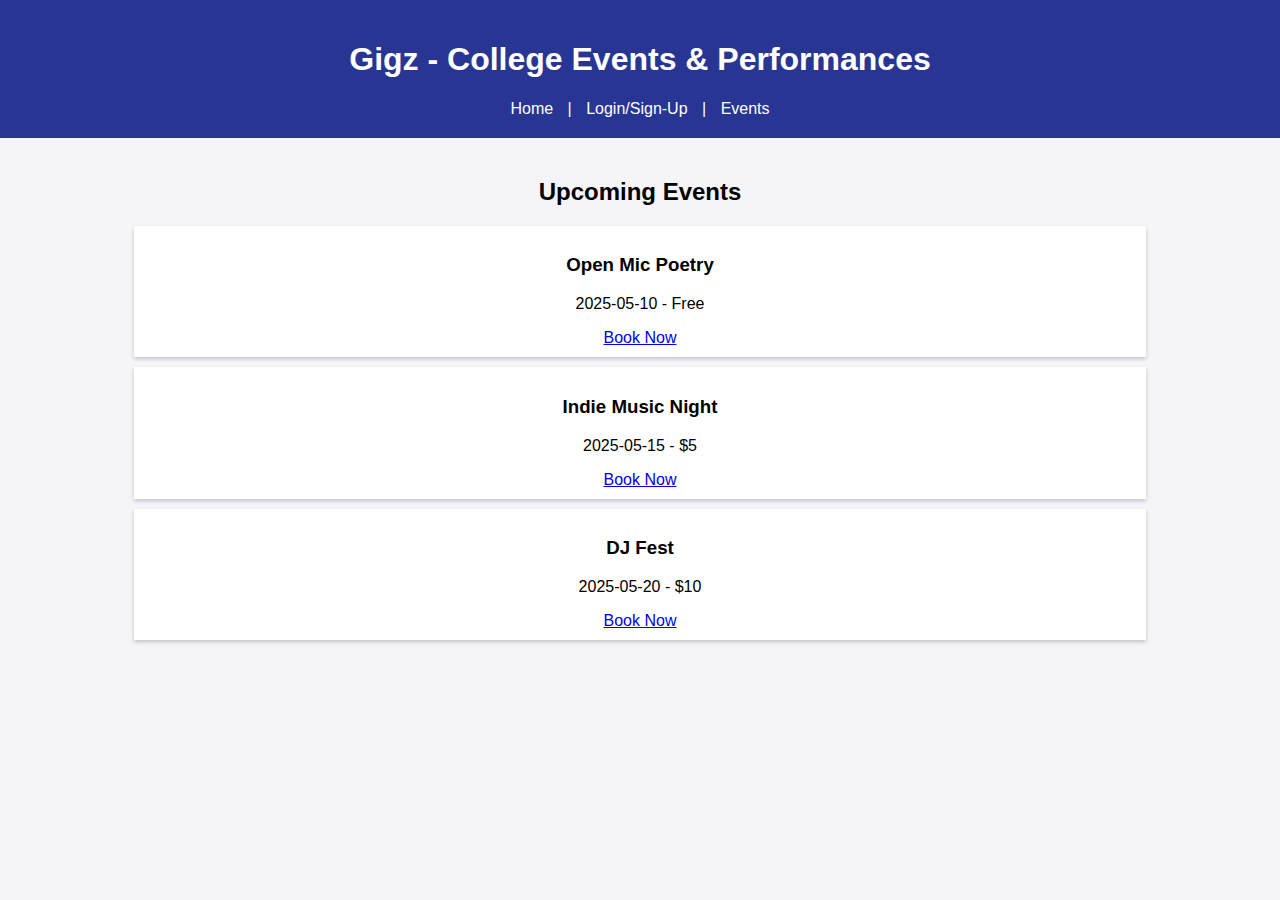
==== index.html @ 2ea87af9 "Add files via upload" ====
<!DOCTYPE html>
<html lang="en">
<head>
    <title>Gigz - Home</title>
    <link rel="stylesheet" href="styles.css">
</head>
<body>
    <header>
        <h1>Gigz - College Events & Performances</h1>
        <nav>
            <a href="index.html">Home</a> | 
            <a href="auth.html">Login/Sign-Up</a> | 
            <a href="events.html">Events</a>
        </nav>
    </header>
    <main>
        <h2>Upcoming Events</h2>
        <div id="eventsList"></div>
    </main>
    <script src="events.js"></script>
</body>
</html>
---- styles.css ----
body { font-family: Arial, sans-serif; margin: 0; padding: 0; text-align: center; background: #f4f4f9; }
header { background-color: #283593; color: #fff; padding: 20px; }
nav a { color: #fff; text-decoration: none; margin: 0 10px; }
main { padding: 20px; }
button { background-color: #ff5722; color: #fff; border: none; padding: 10px; cursor: pointer; }
button:hover { background-color: #e64a19; }
input { padding: 8px; margin: 5px; }
.card { background: white; margin: 10px auto; padding: 10px; box-shadow: 0 2px 4px rgba(0,0,0,0.2); width: 80%; }
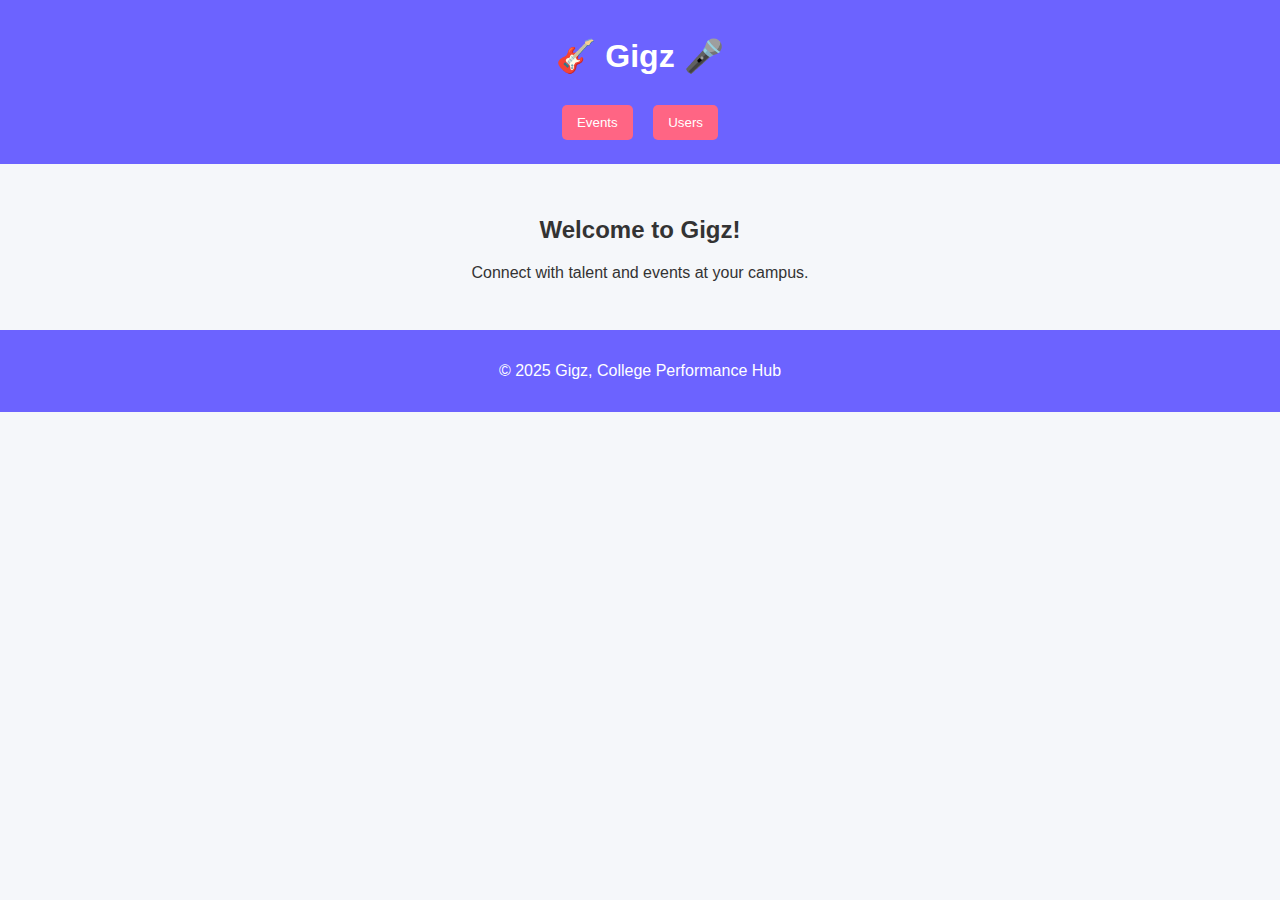
==== commit 73eca254: "Add files via upload" ====
--- a/index.html
+++ b/index.html
@@ -1,22 +1,29 @@
 <!DOCTYPE html>
 <html lang="en">
 <head>
-    <title>Gigz - Home</title>
-    <link rel="stylesheet" href="styles.css">
+    <meta charset="UTF-8">
+    <meta name="viewport" content="width=device-width, initial-scale=1.0">
+    <title>Gigz - College Event Platform</title>
+    <link rel="stylesheet" href="style.css">
 </head>
 <body>
     <header>
-        <h1>Gigz - College Events & Performances</h1>
+        <h1>🎸 Gigz 🎤</h1>
         <nav>
-            <a href="index.html">Home</a> | 
-            <a href="auth.html">Login/Sign-Up</a> | 
-            <a href="events.html">Events</a>
+            <button onclick="displayEvents()">Events</button>
+            <button onclick="displayUsers()">Users</button>
         </nav>
     </header>
     <main>
-        <h2>Upcoming Events</h2>
-        <div id="eventsList"></div>
+        <section id="content">
+            <h2>Welcome to Gigz!</h2>
+            <p>Connect with talent and events at your campus.</p>
+        </section>
     </main>
-    <script src="events.js"></script>
+    <footer>
+        <p>&copy; 2025 Gigz, College Performance Hub</p>
+    </footer>
+    <script src="data.js"></script>
+    <script src="app.js"></script>
 </body>
 </html>--- a/style.css
+++ b/style.css
@@ -0,0 +1,41 @@
+body {
+    font-family: Arial, sans-serif;
+    background-color: #f5f7fa;
+    color: #333;
+    margin: 0;
+    padding: 0;
+    text-align: center;
+}
+
+header, footer {
+    background-color: #6c63ff;
+    color: white;
+    padding: 1rem;
+}
+
+main {
+    padding: 2rem;
+}
+
+button {
+    padding: 10px 15px;
+    margin: 0.5rem;
+    border: none;
+    background-color: #ff6584;
+    color: white;
+    cursor: pointer;
+    border-radius: 5px;
+}
+
+button:hover {
+    background-color: #d14465;
+}
+
+.card {
+    background-color: white;
+    padding: 1rem;
+    margin: 1rem auto;
+    max-width: 400px;
+    border-radius: 10px;
+    box-shadow: 0 4px 8px rgba(0,0,0,0.2);
+}